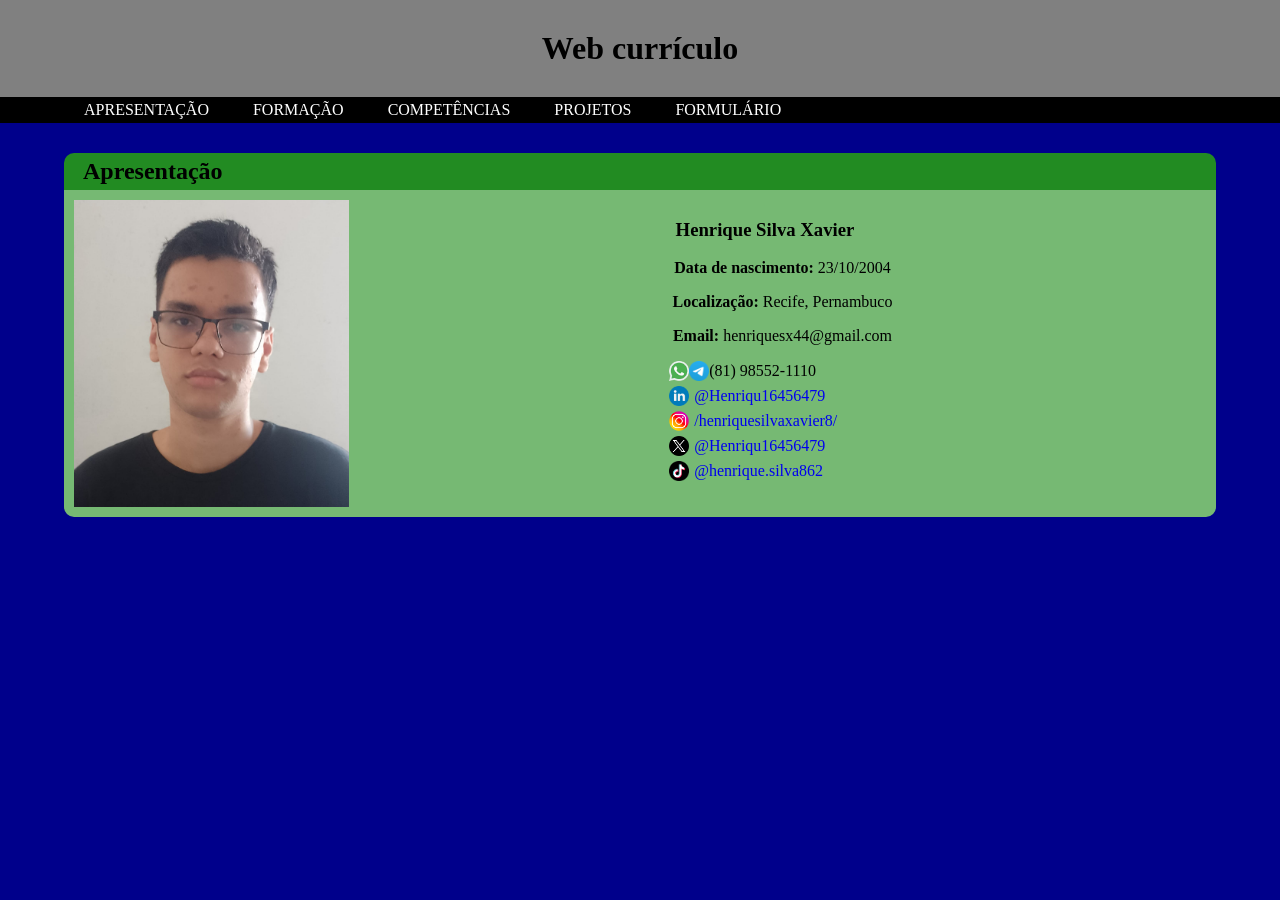
==== apresentacao.html @ 016b6742 "Update apresentacao.html" ====
<!DOCTYPE html>
<html lang="pt-br">
<head>
    <meta charset="UTF-8">
    <meta name="viewport" content="width=device-width, initial-scale=1.0">
    <title>Apresentação</title>
    <link rel="stylesheet" href="..\css\apresentacao.css">
</head>
<style>
</style>
<body>
    <div id="titulo">
        <header>
            <h1>Web currículo</h1>
        </header>
        <nav>
            <a href="apresentacao.html" class="menu" id="primeiro">APRESENTAÇÃO</a>
            <a href="formacao.html" class="menu">FORMAÇÃO</a>
            <a href="competencias.html" class="menu">COMPETÊNCIAS</a>
            <a href="projetos.html" class="menu">PROJETOS</a>
            <a href="formulario.html" class="menu" target="blank">FORMULÁRIO</a>
        </nav>
    </div>
    <main>
        <div id="cabecalho">
            <h2>Apresentação</h2>
        </div>
        <div id="conteudo">
            <img src="..\imagens\foto.jpg" alt="foto-de-henrique" id="foto">
            <h3 id="nome">Henrique Silva Xavier</h3>
            <p><strong>Data de nascimento:</strong> 23/10/2004</p>
            <p><strong>Localização:</strong> Recife, Pernambuco</p>
            <p id="email"><strong>Email:</strong> henriquesx44@gmail.com</p>
            <div class="telefone-container">
                <p><img src="..\imagens\whatsapp.jpg" alt="Símbolo do WhatsApp" class="telefone"><img src="..\imagens\telegram.png" alt="Símbolo do Telegram" class="telefone">(81) 98552-1110  </p>
            </div>
            <a href="https://www.linkedin.com/in/henrique-silva-xavier-3a4047241/" target="_blank" class="redesSociais">
                <img src="..\imagens\linkedin.png" alt="Símbolo do LinkedIn" class="icone">
                <p class="endereco">@Henriqu16456479</p>
            </a>
            <a href="https://www.instagram.com/henriquesilvaxavier8/" target="_blank" class="redesSociais">
                <img src="..\imagens\instagram.png" alt="Símbolo do Instagram" class="icone">
                <p class="endereco">/henriquesilvaxavier8/</p>
            </a>
            <a href="https://twitter.com/Henriqu16456479" target="_blank" class="redesSociais">
                <img src="..\imagens\x.png" alt="Símbolo do X" class="icone">
                <p class="endereco">@Henriqu16456479</p>
            </a>
            <a href="https://www.tiktok.com/@henrique.silva862?_t=8kLWpe8SUbu&_r=1" target="_blank" class="redesSociais">
                <img src="..\imagens\tiktok.png" alt="Símbolo do Tiktok" class="icone">
                <p class="endereco">@henrique.silva862</p>
            </a>
        </div>
    </main>
</body>
</html>
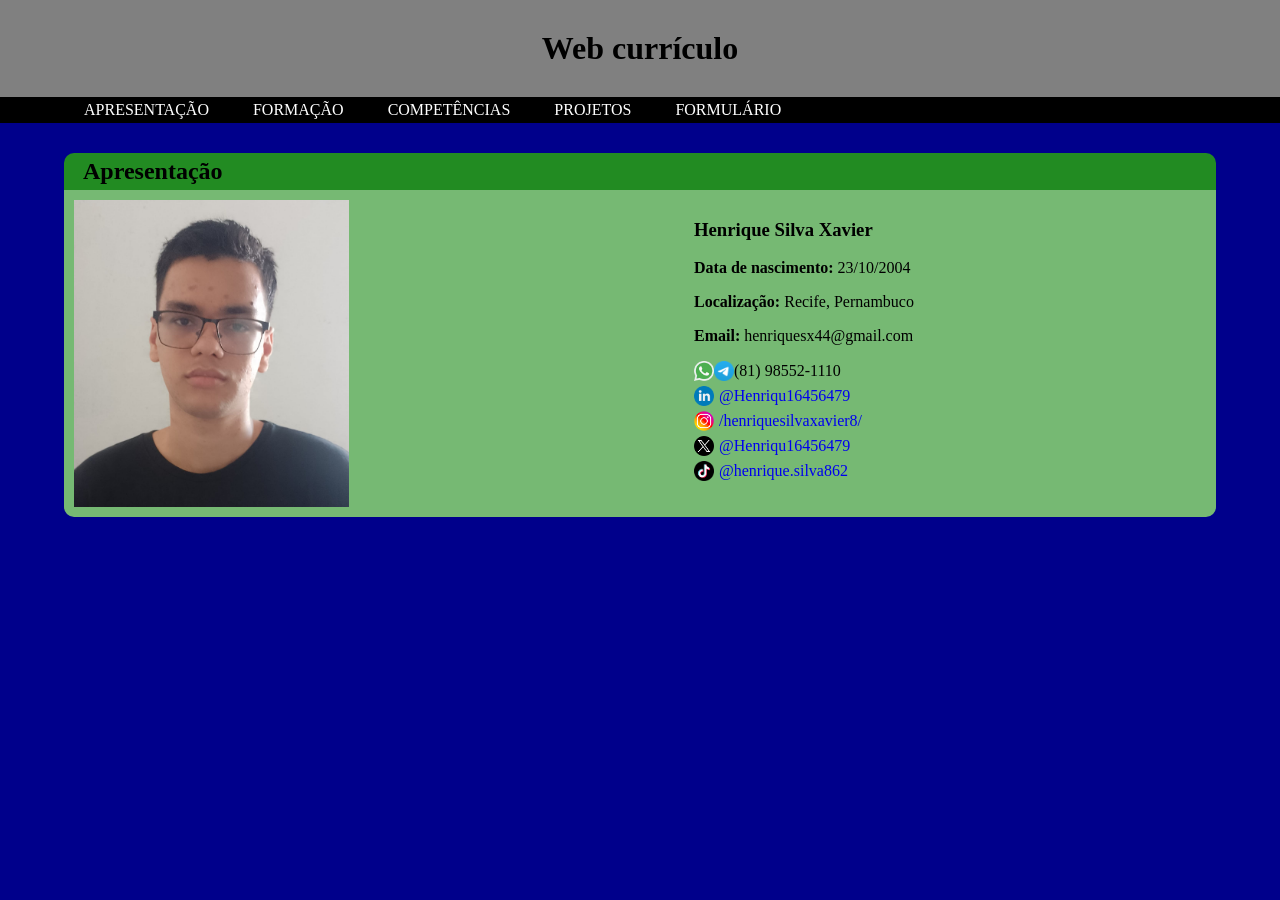
==== commit 9898d81c: "Update and rename index.html to apresentacao.html" ====
--- a/apresentacao.html
+++ b/apresentacao.html
@@ -6,8 +6,6 @@
     <title>Apresentação</title>
     <link rel="stylesheet" href="..\css\apresentacao.css">
 </head>
-<style>
-</style>
 <body>
     <div id="titulo">
         <header>
@@ -27,29 +25,33 @@
         </div>
         <div id="conteudo">
             <img src="..\imagens\foto.jpg" alt="foto-de-henrique" id="foto">
-            <h3 id="nome">Henrique Silva Xavier</h3>
-            <p><strong>Data de nascimento:</strong> 23/10/2004</p>
-            <p><strong>Localização:</strong> Recife, Pernambuco</p>
-            <p id="email"><strong>Email:</strong> henriquesx44@gmail.com</p>
-            <div class="telefone-container">
-                <p><img src="..\imagens\whatsapp.jpg" alt="Símbolo do WhatsApp" class="telefone"><img src="..\imagens\telegram.png" alt="Símbolo do Telegram" class="telefone">(81) 98552-1110  </p>
+            <div id="informacoes-container">
+                <div id="informacoes">
+                    <h3 id="nome">Henrique Silva Xavier</h3>
+                    <p><strong>Data de nascimento:</strong> 23/10/2004</p>
+                    <p><strong>Localização:</strong> Recife, Pernambuco</p>
+                    <p><strong>Email:</strong> henriquesx44@gmail.com</p>
+                    <div class="telefone-container">
+                        <p><img src="..\imagens\whatsapp.jpg" alt="Símbolo do WhatsApp" class="telefone"><img src="..\imagens\telegram.png" alt="Símbolo do Telegram" class="telefone">(81) 98552-1110  </p>
+                    </div>
+                    <a href="https://www.linkedin.com/in/henrique-silva-xavier-3a4047241/" target="_blank" class="redesSociais">
+                        <img src="..\imagens\linkedin.png" alt="Símbolo do LinkedIn" class="icone">
+                        <p class="endereco">@Henriqu16456479</p>
+                    </a>
+                    <a href="https://www.instagram.com/henriquesilvaxavier8/" target="_blank" class="redesSociais">
+                        <img src="..\imagens\instagram.png" alt="Símbolo do Instagram" class="icone">
+                        <p class="endereco">/henriquesilvaxavier8/</p>
+                    </a>
+                    <a href="https://twitter.com/Henriqu16456479" target="_blank" class="redesSociais">
+                        <img src="..\imagens\x.png" alt="Símbolo do X" class="icone">
+                        <p class="endereco">@Henriqu16456479</p>
+                    </a>
+                    <a href="https://www.tiktok.com/@henrique.silva862?_t=8kLWpe8SUbu&_r=1" target="_blank" class="redesSociais">
+                        <img src="..\imagens\tiktok.png" alt="Símbolo do Tiktok" class="icone">
+                        <p class="endereco">@henrique.silva862</p>
+                    </a>
+                </div>
             </div>
-            <a href="https://www.linkedin.com/in/henrique-silva-xavier-3a4047241/" target="_blank" class="redesSociais">
-                <img src="..\imagens\linkedin.png" alt="Símbolo do LinkedIn" class="icone">
-                <p class="endereco">@Henriqu16456479</p>
-            </a>
-            <a href="https://www.instagram.com/henriquesilvaxavier8/" target="_blank" class="redesSociais">
-                <img src="..\imagens\instagram.png" alt="Símbolo do Instagram" class="icone">
-                <p class="endereco">/henriquesilvaxavier8/</p>
-            </a>
-            <a href="https://twitter.com/Henriqu16456479" target="_blank" class="redesSociais">
-                <img src="..\imagens\x.png" alt="Símbolo do X" class="icone">
-                <p class="endereco">@Henriqu16456479</p>
-            </a>
-            <a href="https://www.tiktok.com/@henrique.silva862?_t=8kLWpe8SUbu&_r=1" target="_blank" class="redesSociais">
-                <img src="..\imagens\tiktok.png" alt="Símbolo do Tiktok" class="icone">
-                <p class="endereco">@henrique.silva862</p>
-            </a>
         </div>
     </main>
 </body>
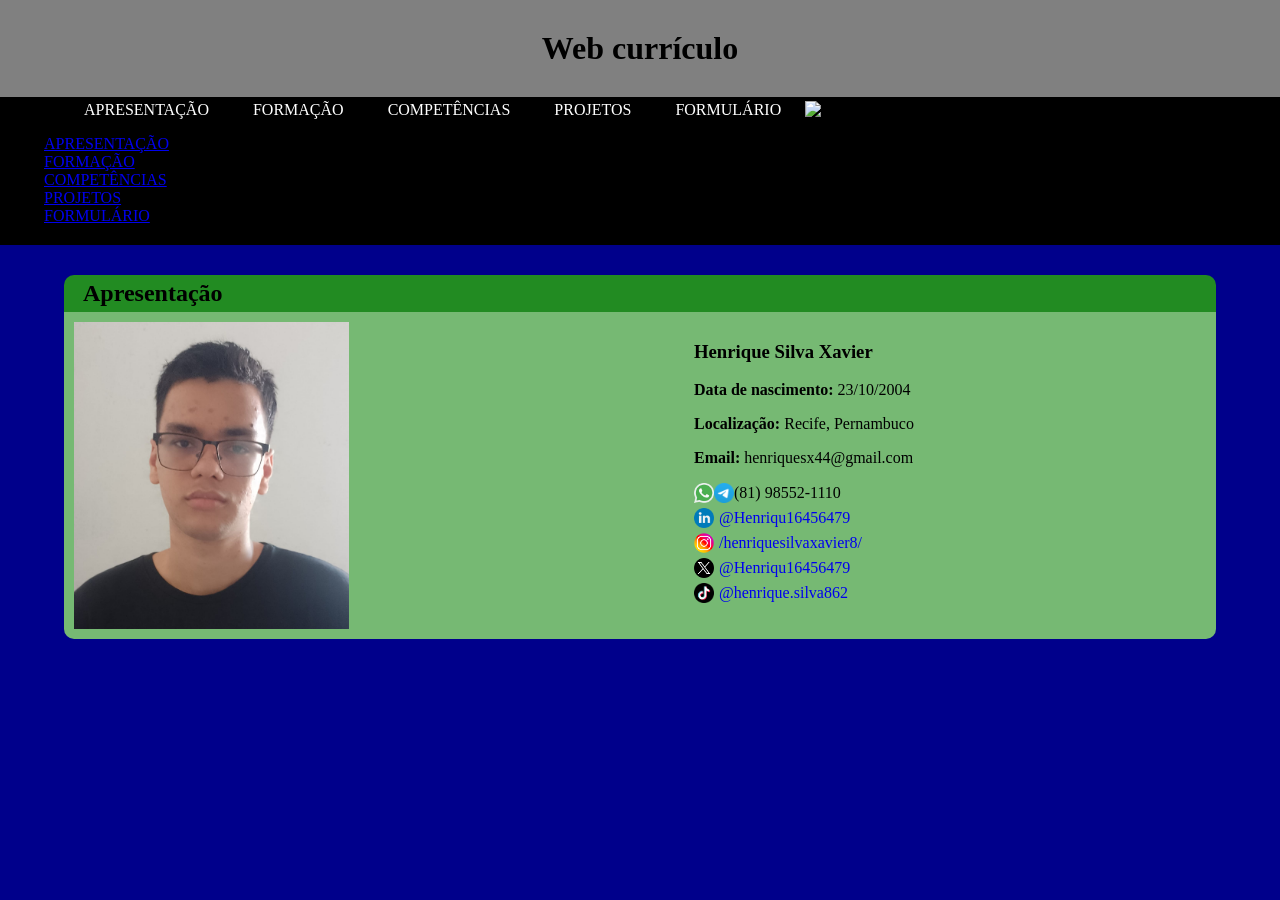
==== commit 4ccd87ff: "Update apresentacao.html" ====
--- a/apresentacao.html
+++ b/apresentacao.html
@@ -17,6 +17,14 @@
             <a href="competencias.html" class="menu">COMPETÊNCIAS</a>
             <a href="projetos.html" class="menu">PROJETOS</a>
             <a href="formulario.html" class="menu" target="blank">FORMULÁRIO</a>
+            <img src="..\imagens\menu.jpg" alt="Menu hamburguino branco" id="menu-hamburguer">
+            <ul class="menu-lista">
+                <li><a href="apresentacao.html">APRESENTAÇÃO</a></li>
+                <li><a href="formacao.html">FORMAÇÃO</a></li>
+                <li><a href="competencias.html">COMPETÊNCIAS</a></li>
+                <li><a href="projetos.html">PROJETOS</a></li>
+                <li><a href="formulario.html" target="blank">FORMULÁRIO</a></li>
+            </ul>
         </nav>
     </div>
     <main>
@@ -55,6 +63,8 @@
         </div>
     </main>
 </body>
+<script src="..\js\apresentacao.js">
+</script>
 </html>
 
 
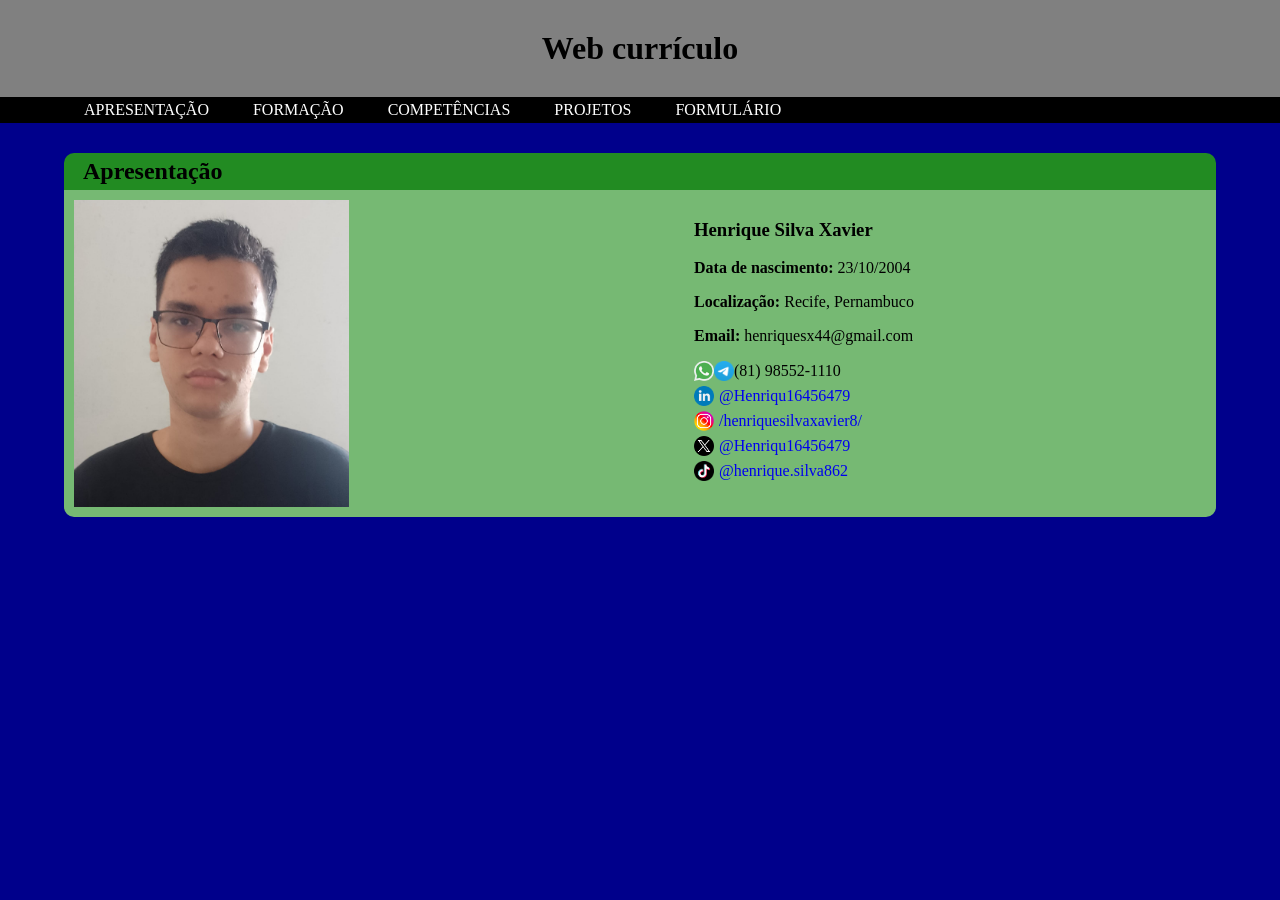
==== commit 9a865d27: "Update apresentacao.html" ====
--- a/apresentacao.html
+++ b/apresentacao.html
@@ -63,7 +63,7 @@
         </div>
     </main>
 </body>
-<script src="..\js\apresentacao.js">
+<script src="apresentacao.js">
 </script>
 </html>
 
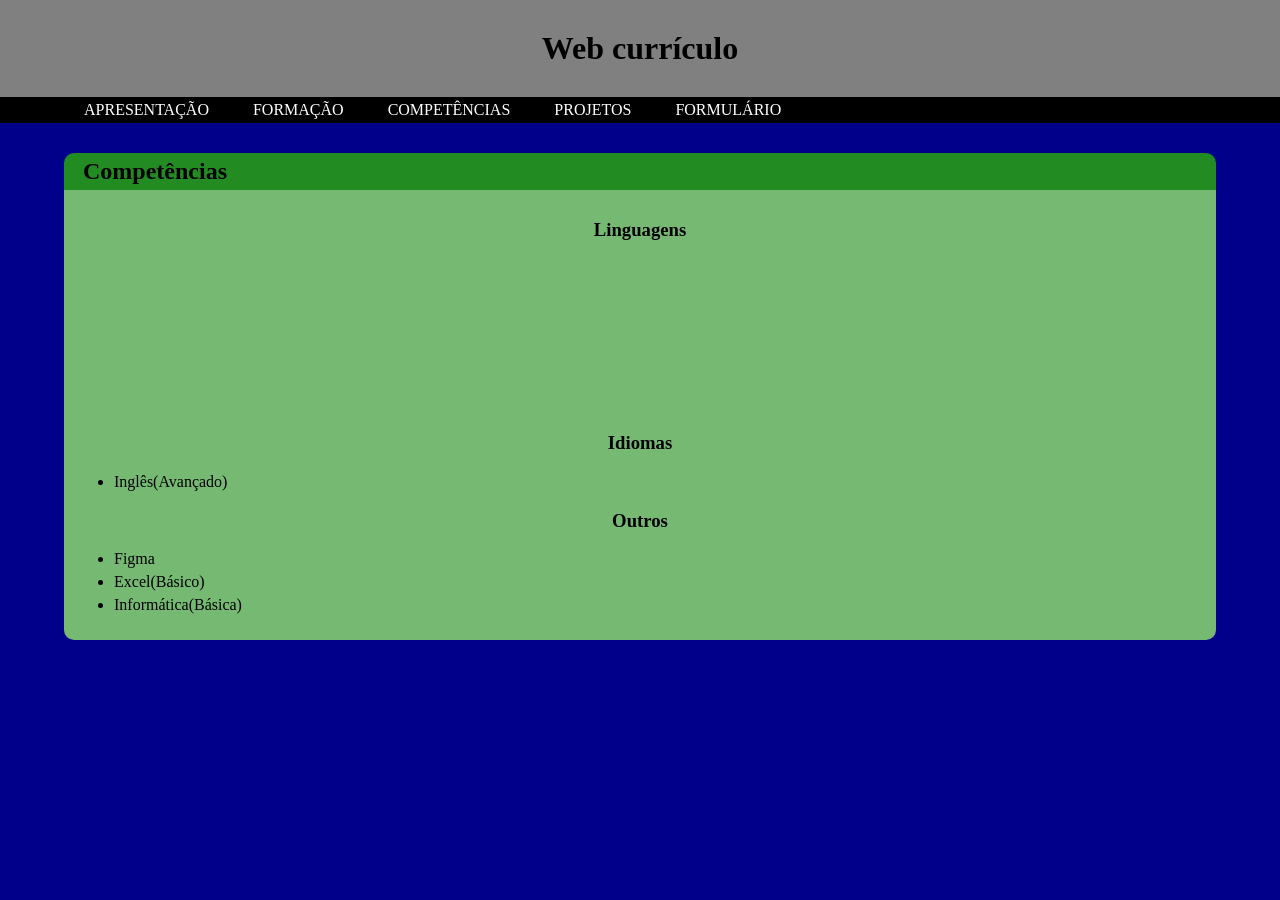
==== commit f86a56b0: "Update apresentacao.html" ====
--- a/apresentacao.html
+++ b/apresentacao.html
@@ -3,20 +3,20 @@
 <head>
     <meta charset="UTF-8">
     <meta name="viewport" content="width=device-width, initial-scale=1.0">
-    <title>Apresentação</title>
-    <link rel="stylesheet" href="..\css\apresentacao.css">
+    <title>Competências</title>
+    <link rel="stylesheet" href="..\css\competencias.css">
 </head>
+<style>
+</style>
 <body>
     <div id="titulo">
-        <header>
-            <h1>Web currículo</h1>
-        </header>
+        <h1>Web currículo</h1>
         <nav>
             <a href="apresentacao.html" class="menu" id="primeiro">APRESENTAÇÃO</a>
             <a href="formacao.html" class="menu">FORMAÇÃO</a>
             <a href="competencias.html" class="menu">COMPETÊNCIAS</a>
             <a href="projetos.html" class="menu">PROJETOS</a>
-            <a href="formulario.html" class="menu" target="blank">FORMULÁRIO</a>
+            <a href="formulario.html" class="menu" target="_blank">FORMULÁRIO</a>
             <img src="..\imagens\menu.jpg" alt="Menu hamburguino branco" id="menu-hamburguer">
             <ul class="menu-lista">
                 <li><a href="apresentacao.html">APRESENTAÇÃO</a></li>
@@ -29,42 +29,54 @@
     </div>
     <main>
         <div id="cabecalho">
-            <h2>Apresentação</h2>
+            <h2>Competências</h2>
         </div>
-        <div id="conteudo">
-            <img src="..\imagens\foto.jpg" alt="foto-de-henrique" id="foto">
-            <div id="informacoes-container">
-                <div id="informacoes">
-                    <h3 id="nome">Henrique Silva Xavier</h3>
-                    <p><strong>Data de nascimento:</strong> 23/10/2004</p>
-                    <p><strong>Localização:</strong> Recife, Pernambuco</p>
-                    <p><strong>Email:</strong> henriquesx44@gmail.com</p>
-                    <div class="telefone-container">
-                        <p><img src="..\imagens\whatsapp.jpg" alt="Símbolo do WhatsApp" class="telefone"><img src="..\imagens\telegram.png" alt="Símbolo do Telegram" class="telefone">(81) 98552-1110  </p>
-                    </div>
-                    <a href="https://www.linkedin.com/in/henrique-silva-xavier-3a4047241/" target="_blank" class="redesSociais">
-                        <img src="..\imagens\linkedin.png" alt="Símbolo do LinkedIn" class="icone">
-                        <p class="endereco">@Henriqu16456479</p>
-                    </a>
-                    <a href="https://www.instagram.com/henriquesilvaxavier8/" target="_blank" class="redesSociais">
-                        <img src="..\imagens\instagram.png" alt="Símbolo do Instagram" class="icone">
-                        <p class="endereco">/henriquesilvaxavier8/</p>
-                    </a>
-                    <a href="https://twitter.com/Henriqu16456479" target="_blank" class="redesSociais">
-                        <img src="..\imagens\x.png" alt="Símbolo do X" class="icone">
-                        <p class="endereco">@Henriqu16456479</p>
-                    </a>
-                    <a href="https://www.tiktok.com/@henrique.silva862?_t=8kLWpe8SUbu&_r=1" target="_blank" class="redesSociais">
-                        <img src="..\imagens\tiktok.png" alt="Símbolo do Tiktok" class="icone">
-                        <p class="endereco">@henrique.silva862</p>
-                    </a>
-                </div>
-            </div>
+        <div id="conteudo">   
+            <section class="grafico-container">
+                <h3 class="tipos">Linguagens</h3>
+                <canvas id="grafico1"></canvas>
+            </section>
+            <h3 class="tipos" id="idiomas">
+                Idiomas
+            </h3>
+            <ul>
+                <li>Inglês(Avançado)</li>
+            </ul>
+            <h3 class="tipos">
+                Outros
+            </h3>
+            <ul>
+                <li>Figma</li>
+                <li>Excel(Básico)</li>
+                <li>Informática(Básica)</li>
+            </ul>
         </div>
     </main>
 </body>
-<script src="apresentacao.js">
-</script>
+<script src="https://cdn.jsdelivr.net/npm/chart.js"></script>
+  <script>
+    const ctx1 = document.getElementById('grafico1').getContext('2d');
+    const chart1= new Chart(ctx1, {
+      type: 'bar',
+      data: {
+        labels: ['HTML', 'Python', 'CSS', 'JavaScript', 'SQL', 'Java', "C"],
+        datasets: [{
+          label: 'Nível de Habilidade',
+          data: [75, 68, 60, 45, 40, 31, 29],
+          backgroundColor: 'rgba(75, 192, 192, 1)',
+          borderColor: 'rgba(75, 192, 192, 1)',
+          borderWidth: 1
+        }]
+      },
+      options: {
+        scales: {
+          y: {
+            beginAtZero: true,
+            max: 100
+          }
+        }
+      }
+    });
+  </script>
+<script src="..\js\apresentacao.js"></script>
 </html>
-
-
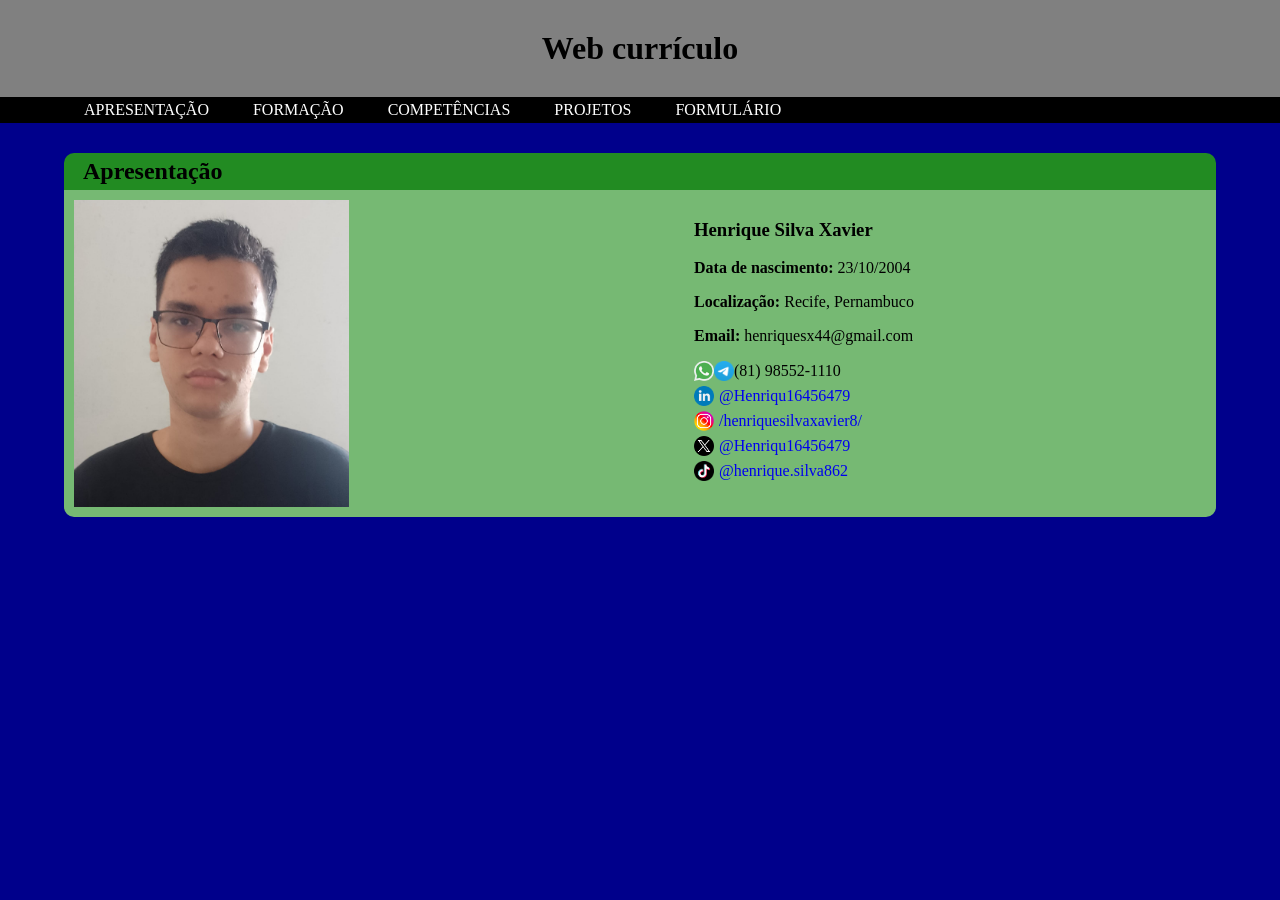
==== commit ebfcbace: "Update apresentacao.html" ====
--- a/apresentacao.html
+++ b/apresentacao.html
@@ -3,80 +3,68 @@
 <head>
     <meta charset="UTF-8">
     <meta name="viewport" content="width=device-width, initial-scale=1.0">
-    <title>Competências</title>
-    <link rel="stylesheet" href="..\css\competencias.css">
+    <title>Apresentação</title>
+    <link rel="stylesheet" href="..\css\apresentacao.css">
 </head>
-<style>
-</style>
 <body>
-    <div id="titulo">
+    <header>
         <h1>Web currículo</h1>
-        <nav>
-            <a href="apresentacao.html" class="menu" id="primeiro">APRESENTAÇÃO</a>
-            <a href="formacao.html" class="menu">FORMAÇÃO</a>
-            <a href="competencias.html" class="menu">COMPETÊNCIAS</a>
-            <a href="projetos.html" class="menu">PROJETOS</a>
-            <a href="formulario.html" class="menu" target="_blank">FORMULÁRIO</a>
-            <img src="..\imagens\menu.jpg" alt="Menu hamburguino branco" id="menu-hamburguer">
-            <ul class="menu-lista">
-                <li><a href="apresentacao.html">APRESENTAÇÃO</a></li>
-                <li><a href="formacao.html">FORMAÇÃO</a></li>
-                <li><a href="competencias.html">COMPETÊNCIAS</a></li>
-                <li><a href="projetos.html">PROJETOS</a></li>
-                <li><a href="formulario.html" target="blank">FORMULÁRIO</a></li>
-            </ul>
-        </nav>
-    </div>
+    </header>
+    <nav>
+        <a href="apresentacao.html" class="menu" id="primeiro">APRESENTAÇÃO</a>
+        <a href="formacao.html" class="menu">FORMAÇÃO</a>
+        <a href="competencias.html" class="menu">COMPETÊNCIAS</a>
+        <a href="projetos.html" class="menu">PROJETOS</a>
+        <a href="formulario.html" class="menu" target="blank">FORMULÁRIO</a>
+        <img src="..\imagens\menu.jpg" alt="Menu hamburguino branco" id="menu-hamburguer">
+        <ul class="menu-lista">
+            <li><a href="apresentacao.html">APRESENTAÇÃO</a></li>
+            <li><a href="formacao.html">FORMAÇÃO</a></li>
+            <li><a href="competencias.html">COMPETÊNCIAS</a></li>
+            <li><a href="projetos.html">PROJETOS</a></li>
+            <li><a href="formulario.html" target="blank">FORMULÁRIO</a></li>
+        </ul>
+    </nav>
     <main>
         <div id="cabecalho">
-            <h2>Competências</h2>
+            <h2>Apresentação</h2>
         </div>
-        <div id="conteudo">   
-            <section class="grafico-container">
-                <h3 class="tipos">Linguagens</h3>
-                <canvas id="grafico1"></canvas>
-            </section>
-            <h3 class="tipos" id="idiomas">
-                Idiomas
-            </h3>
-            <ul>
-                <li>Inglês(Avançado)</li>
-            </ul>
-            <h3 class="tipos">
-                Outros
-            </h3>
-            <ul>
-                <li>Figma</li>
-                <li>Excel(Básico)</li>
-                <li>Informática(Básica)</li>
-            </ul>
+        <div id="conteudo">
+            <img src="..\imagens\foto.jpg" alt="foto-de-henrique" id="foto">
+            <div id="informacoes-container">
+                <div id="informacoes">
+                    <h3 id="nome">Henrique Silva Xavier</h3>
+                    <p><strong>Data de nascimento:</strong> 23/10/2004</p>
+                    <p><strong>Localização:</strong> Recife, Pernambuco</p>
+                    <p><strong>Email:</strong> henriquesx44@gmail.com</p>
+                    <div class="telefone-container">
+                        <p><img src="..\imagens\whatsapp.jpg" alt="Símbolo do WhatsApp" class="telefone"><img src="..\imagens\telegram.png" alt="Símbolo do Telegram" class="telefone">(81) 98552-1110  </p>
+                    </div>
+                    <a href="https://www.linkedin.com/in/henrique-silva-xavier-3a4047241/" target="_blank" class="redesSociais">
+                        <img src="..\imagens\linkedin.png" alt="Símbolo do LinkedIn" class="icone">
+                        <p class="endereco">@Henriqu16456479</p>
+                    </a>
+                    <a href="https://www.instagram.com/henriquesilvaxavier8/" target="_blank" class="redesSociais">
+                        <img src="..\imagens\instagram.png" alt="Símbolo do Instagram" class="icone">
+                        <p class="endereco">/henriquesilvaxavier8/</p>
+                    </a>
+                    <a href="https://twitter.com/Henriqu16456479" target="_blank" class="redesSociais">
+                        <img src="..\imagens\x.png" alt="Símbolo do X" class="icone">
+                        <p class="endereco">@Henriqu16456479</p>
+                    </a>
+                    <a href="https://www.tiktok.com/@henrique.silva862?_t=8kLWpe8SUbu&_r=1" target="_blank" class="redesSociais">
+                        <img src="..\imagens\tiktok.png" alt="Símbolo do Tiktok" class="icone">
+                        <p class="endereco">@henrique.silva862</p>
+                    </a>
+                </div>
+            </div>
         </div>
     </main>
 </body>
-<script src="https://cdn.jsdelivr.net/npm/chart.js"></script>
-  <script>
-    const ctx1 = document.getElementById('grafico1').getContext('2d');
-    const chart1= new Chart(ctx1, {
-      type: 'bar',
-      data: {
-        labels: ['HTML', 'Python', 'CSS', 'JavaScript', 'SQL', 'Java', "C"],
-        datasets: [{
-          label: 'Nível de Habilidade',
-          data: [75, 68, 60, 45, 40, 31, 29],
-          backgroundColor: 'rgba(75, 192, 192, 1)',
-          borderColor: 'rgba(75, 192, 192, 1)',
-          borderWidth: 1
-        }]
-      },
-      options: {
-        scales: {
-          y: {
-            beginAtZero: true,
-            max: 100
-          }
-        }
-      }
-    });
-  </script>
-<script src="..\js\apresentacao.js"></script>
+<script src="..\js\apresentacao.js">
+
+</script>
 </html>
+
+
+
